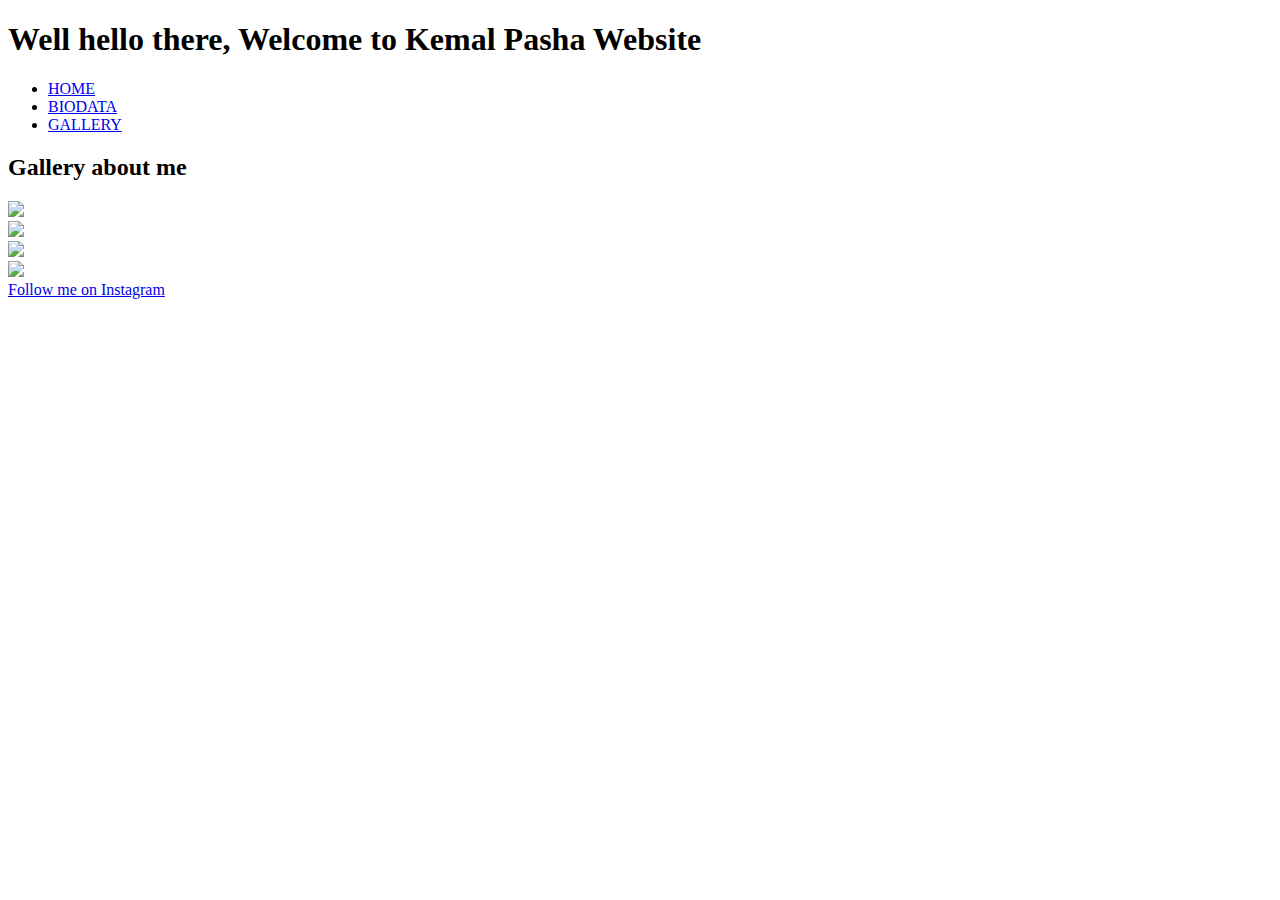
==== gallery.html @ fd76d1c7 "Create gallery.html" ====
<!DOCTYPE html>
<html>
    <head>
        <meta charset="UTF-8"/>
        <meta name="viewport" content="widht=device-widht,initial scale=1.0"/>
        <meta http-equiv="X-U-Compatible" content="ie=edge"/>
        <link rel="stylesheet" type="text/css" href="https://aunnurrofiq.github.io/Paten.css">
    </head>
    <body>

        <h1>
            <b> Well hello there,
            Welcome to Kemal Pasha Website </b>
        </h1>

    <nav>
        <ul>
            <li><a href="https://aunnurrofiq.github.io/aunnurrofiq.github.io/index.html"> HOME </a></li>
            <li><a href="https://aunnurrofiq.github.io/aunnurrofiq.github.io/biodata.html"> BIODATA </a></li>
            <li><a href="https://aunnurrofiq.github.io/aunnurrofiq.github.io/gallery.html"> GALLERY </a></li>
        </ul>
    </nav>

    <h2>
    	Gallery about me
    </h2>


	<div class="container">

		<div class="gallery">
			<img src="https://github.com/aunnurrofiq/aunnurrofiq.github.io/blob/main/liburan1.jpeg?raw=true">
		</div>

		<div class="gallery">
			<img src="https://github.com/aunnurrofiq/aunnurrofiq.github.io/blob/main/liburan2.jpeg?raw=true">
		</div>

		<div class="gallery">
			<img src="https://github.com/aunnurrofiq/aunnurrofiqa.github.io/blob/main/hobi1.jpg?raw=true">

		<div class="gallery">
			<img src="https://github.com/aunnurrofiq/aunnurrofiq.github.io/blob/main/hobi2.jpg?raw=true">
		</div>


	</div>

	 <footer>
              <a href="https://www.instagram.com/drs_kemal/" class="tbl-merah">Follow me on Instagram</a>
     </footer>


</body>
</html>
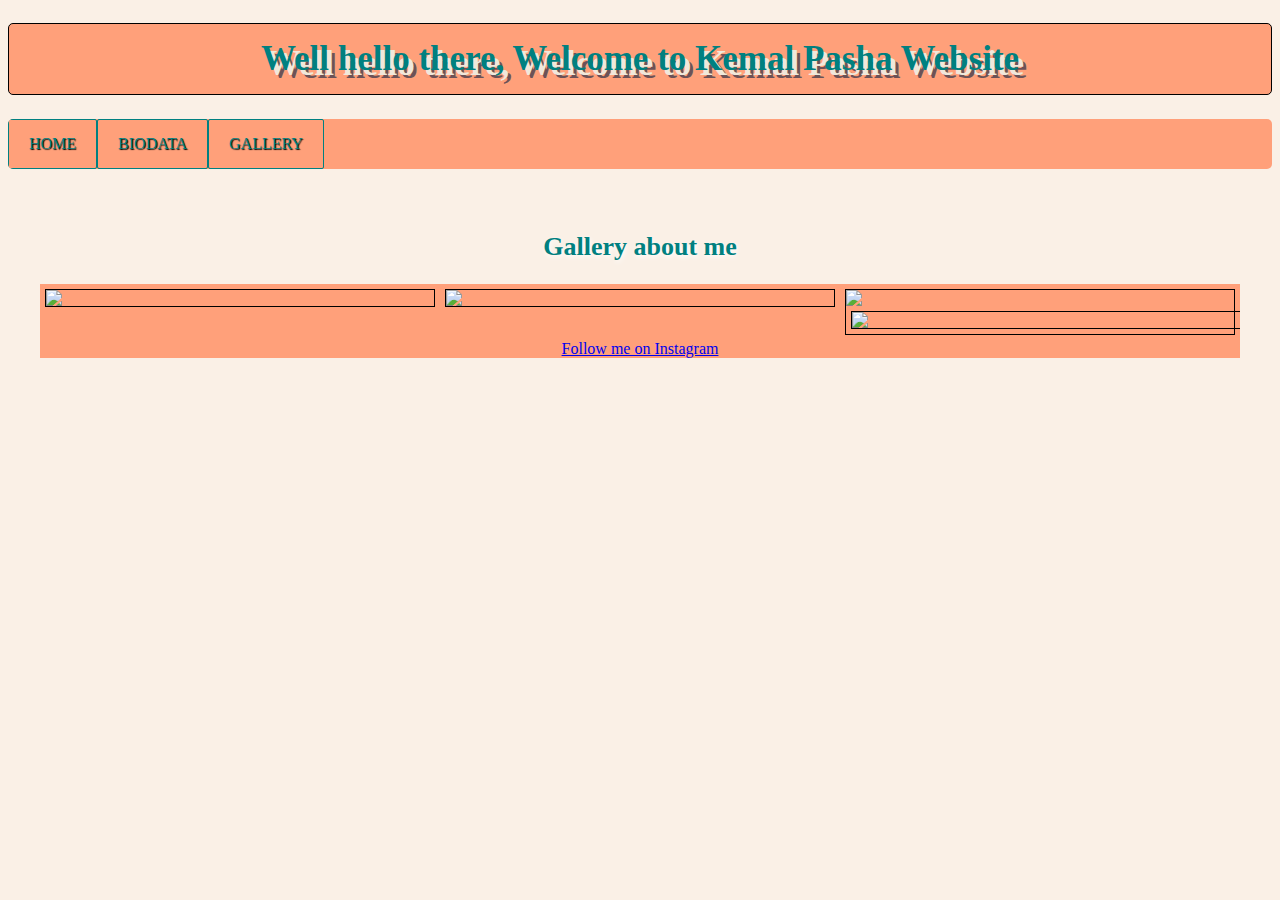
==== commit 415194da: "Update gallery.html" ====
--- a/gallery.html
+++ b/gallery.html
@@ -4,7 +4,7 @@
         <meta charset="UTF-8"/>
         <meta name="viewport" content="widht=device-widht,initial scale=1.0"/>
         <meta http-equiv="X-U-Compatible" content="ie=edge"/>
-        <link rel="stylesheet" type="text/css" href="https://aunnurrofiq.github.io/Paten.css">
+        <link rel="stylesheet" type="text/css" href="https://aunnurrofiq.github.io/kemal.css">
     </head>
     <body>
 
